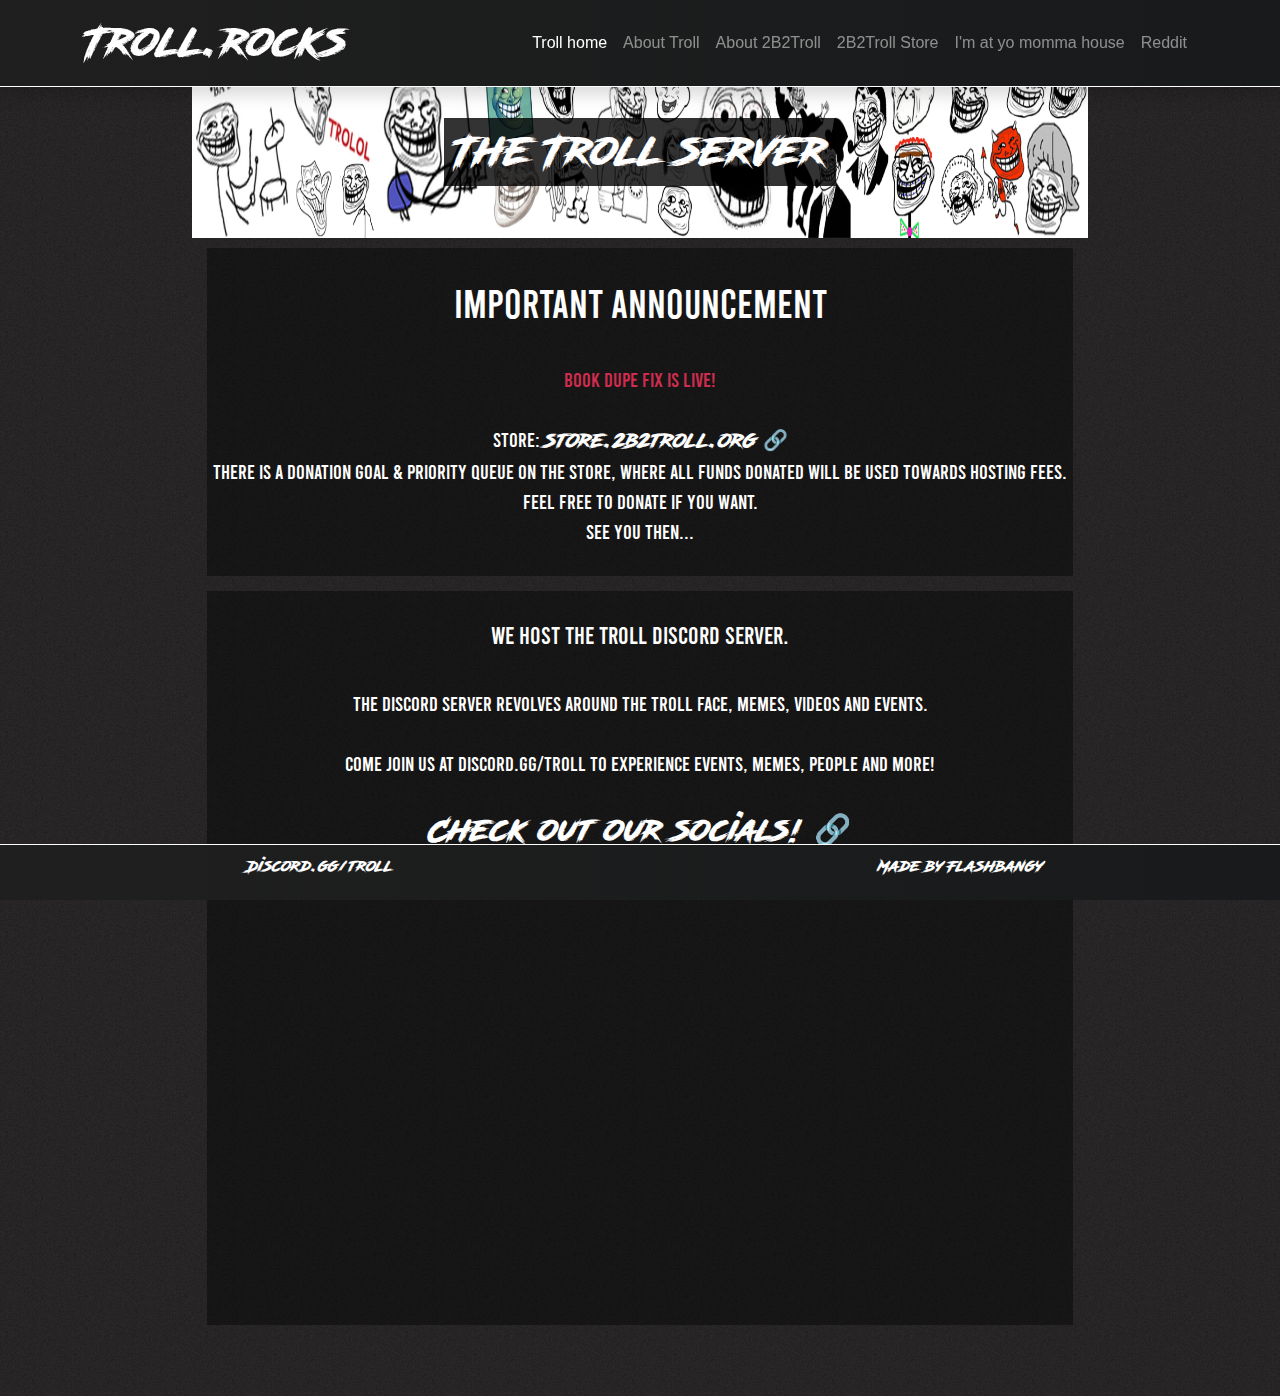
==== index.html @ dc2d990d "red text" ====
<!DOCTYPE html>
<html lang="en">
<head>
    <link rel="stylesheet" href="css/custom.css">
    <link rel="stylesheet" href="css/bootstrap.min.css">
   <script src="/js/jquery.slim.min.js"></script>
   <script src="/js/bootstrap.bundle.min.js"></script>
    <meta property="og:title" content="Trolled">
    <meta name="author" content="twitter.com/Flashbangy">
    <meta property="og:type" content="Website">
    <meta property="og:image" content="https://upload.wikimedia.org/wikipedia/en/9/9a/Trollface_non-free.png">
    <meta property="og:url" content="https://troll.rocks/">
    <meta property="og:site_name" content="Troll-Discord">
    <meta property="og:description" content="For all your trolling needs...">
    <meta name="keywords" content="Trolling, troll, Discord-Server, Events">
    <meta name="theme-color" content="#212529">
    <meta charset="UTF-8">
    <meta name="viewport" content="width=device-width, initial-scale=1.0, shrink-to-fit=no">
    <link rel="shortcut icon" href="https://cdn.discordapp.com/attachments/704473936368238592/751508022886531132/icon.png" />
    <title>Trolled</title>
</head>

<body>
  <header id="site-header" >    
      <nav class="navbar navbar-expand-lg navbar-dark  shadow fixed-top" >
          <div class="container" >
            <a class="navbar-brand" href="index.html">Troll.rocks</a>
            <button class="navbar-toggler" type="button" data-toggle="collapse" data-target="#navbarResponsive" aria-controls="navbarResponsive" aria-expanded="false" aria-label="Toggle navigation">
                <span class="navbar-toggler-icon"></span>
            </button>
            <div class="collapse navbar-collapse" id="navbarResponsive">
              <ul class="navbar-nav ml-auto">
                <li class="nav-item active">
                  <a class="nav-link active" href="index.html">Troll home</a>
                </li>
                <li class="nav-item">
                  <a class="nav-link" href="about.html">About Troll</a>
                </li>
                <li class="nav-item">
                  <a class="nav-link" href="2b2troll.html">About 2B2Troll</a>
                </li>
                <li class="nav-item">
                  <a class="nav-link" href="https://store.2b2troll.org/">2B2Troll Store</a>
                </li>
                <li class="nav-item">
                  <a class="nav-link" href="https://cdn.discordapp.com/attachments/704473936368238592/751142157024231475/atzomamas.webm">I'm at yo momma house</a>
                </li>
                <li class="nav-item">
                  <a class="nav-link" href="https://www.reddit.com/r/trollface/">Reddit</a>
                </li>
              </ul>
            </div>
          </div>
        </nav>
  </header>
  <!-- Header, nav and links -->
  <!-- Container, content, rows and collum's-->
    <container>
        <main>
            <div class="row">
              <div class="col-md-12" style="padding:0px;padding-bottom:10px">
                <div class="mchead"> 
                  <img src="/img/banner.png" alt="Arena" height="182" width="100%">
                  <h1 class="mcheadder" style="background-color:rgba(0, 0, 0, 0.8);padding:10px;">
                      The Troll server
                  </h1>
                </div>
              </div>
              <div class="col-md-12">
                <div class="maintext">
                  <h1>IMPORTANT ANNOUNCEMENT</h1>
                  <br>
                  <a style="color:#CE2D4F;">Book dupe fix is live!</a> 
                  <br><br>
                  Store: <a class="link"  href=" https://store.2b2troll.org/"> store.2b2troll.org 🔗</a> <br>
                  There is a donation goal & priority queue on the store, where all funds donated will be used towards hosting fees. Feel free to donate if you want. <br>
                  See you then...  <br>
                </div>
            </div>
                    <div class="col-md-12">
                        <div class="maintext">
                          <h4>We host the Troll discord server.</h4>
                          <br>
                          The discord server revolves around the troll face, memes, videos and events.
                          <br>
                          <br>
                          Come join us at Discord.gg/troll to experience events, memes, people and more!
                          <br>
                          <br>
                          <a class="socials" href="about.html">Check out our socials! 🔗</a>
                        </div>
                    </div>
                 
                    <div class="col-md-12">
                      <div class="maintext">
                        <div>
                          <iframe class="fpvid" src="https://www.youtube.com/embed/4Ip2SoxfM7w" frameborder="0" allowfullscreen></iframe>
                          <iframe class="fpvid" src="https://www.youtube.com/embed/CHujiR-cyKw" frameborder="0" allowfullscreen></iframe>
                       </div>
                      </div>
                  </div>
              

                </div>
             </div>
        </main>
    </container>
  <!-- Container, content, rows and collum's-->
  <!--footer, links-->
    <footer id="site-footer">
      <div class="row" style="padding-top: 10px!important;padding-left: 0px;padding-right: 0px;">
        <div class="col-md-6">
          <a class="footer-brand"  href="https://www.discord.gg/Troll">Discord.gg/troll</a>
        </div>
        <div class="col-md-6">
          <a class="footer-brand"  href="https://twitter.com/Flashbangy"> Made by Flashbangy</a>
        </div>
      </div>
    </footer>
  <!--footer, links-->
</body>
</html>
---- css/custom.css ----
.container {
      width: 100%;
      height: 100%;
  }
  main {
      padding-top: 56px;
          width: 100%;
          height: 100%;
          padding-bottom: 56px;
          padding:auto;
          margin:auto;

  }
  .troll {
      display: block;
      margin-left: auto;
      margin-right: auto;
      width: 50%;
  }
  .masthead {
  font-family: RoadRage !important;
    height: 50px;
    min-height: 500px;
    background-size: cover;
    background-position: center;
    background-repeat: no-repeat;
  }
  #site-footer {
    color: white;
    margin-top: 150px;
    height: 56px;
    background-color: #9fa3a5;
  }
  .nalian{
      margin-top: 56px;
  }
  body {
    background-image: url('/img/download.png');
    height:100%;
    width: 100%;

  }
  footer{
    border-top: 1px solid white;
    font-family: RoadRage !important;
    position: fixed;
    left: 0;
    bottom: 0;
    width: 100%;
    background: linear-gradient(to right, #1F1F1F, #181a1b);
    color: white;
    text-align: center;
  }
  .navbar{
    border-bottom: 1px solid white;
    background: linear-gradient(to right, #1F1F1F, #181a1b);
  }
  .row{
    margin: 0px !important;

  }
  @font-face {
    font-family: RoadRage;
    src: url('/font/Road_Rage.otf');
  }
  @font-face {
    font-family: Bebas;
    src: url('/font/Bebas-Regular.otf');
  }
  .mcheadder{
    font-family: RoadRage !important;
    position: absolute;
    top: 50%;
    left: 50%;
    transform: translate(-50%, -50%);
    color: white;
  }
  .maintext{

    text-align: center;
    color:white;
    font-size: 20px !important;
    font-family: Bebas !important;
    background-color:rgba(0, 0, 0, 0.4);
    padding-top: 30px;
    padding-bottom: 30px;
    margin-bottom: 15px;
    
  }

  .navbar-brand{
    font-family: RoadRage !important;
    color:white!important;
  }
  .footer-brand{
    font-size: 15px!important;
    color:white!important;
    padding: 5px!important;
  }
  .discordlink{
    font-family: RoadRage !important;
    color:white!important;
    font-size: 20px!important;
  }
  .homemain{
    width: 1100px;
    width: 50%;
    margin: 0 auto;
  }
  .banner{
    width: 100%;
    padding-top: 50px;
  }
  .fpvid{
    width: 40vh   !important;
    height: 40vh   !important;
  }

  /* Extra small devices (phones, 600px and down) */
@media only screen and (max-width: 600px) {
 main{  
    max-width: 100%!important;
}
.navbar-brand{
  font-size: 30px!important;
}
}
/* Small devices (portrait tablets and large phones, 600px and up) */
@media only screen and (min-width: 600px) 
{
  main{  
     max-width: 100%!important;
 
   }
   .navbar-brand{
    font-size: 30px!important;
  }
 }
/* Medium devices (landscape tablets, 768px and up) */
@media only screen and (min-width: 768px) {
  main{  
     max-width: 90%!important;
   }
   .navbar-brand{
      font-size: 40px!important;
   }
 }

/* Large devices (laptops/desktops, 992px and up) */
@media only screen and (min-width: 992px) {
  main{  
     max-width: 80%!important;
 
   }
 }

/* Extra large devices (large laptops and desktops, 1200px and up) */
@media only screen and (min-width: 1200px) {
  main{ 
     max-width: 70%!important;
 
   }
 }
 .socials{
   font-size: 30px;
   font-family: RoadRage !important;
   color: white;
 }
 .link{
    font-size: 20px;
    font-family: RoadRage !important;
    color: white;
 }
 .maintextna{

  color:white;
  font-size: 20px !important;
  font-family: Bebas !important;
  background-color:rgba(0, 0, 0, 0.4);
  padding-top: 30px;
  padding-bottom: 30px;
  padding: 20px;
  margin-bottom: 15px;
  
}
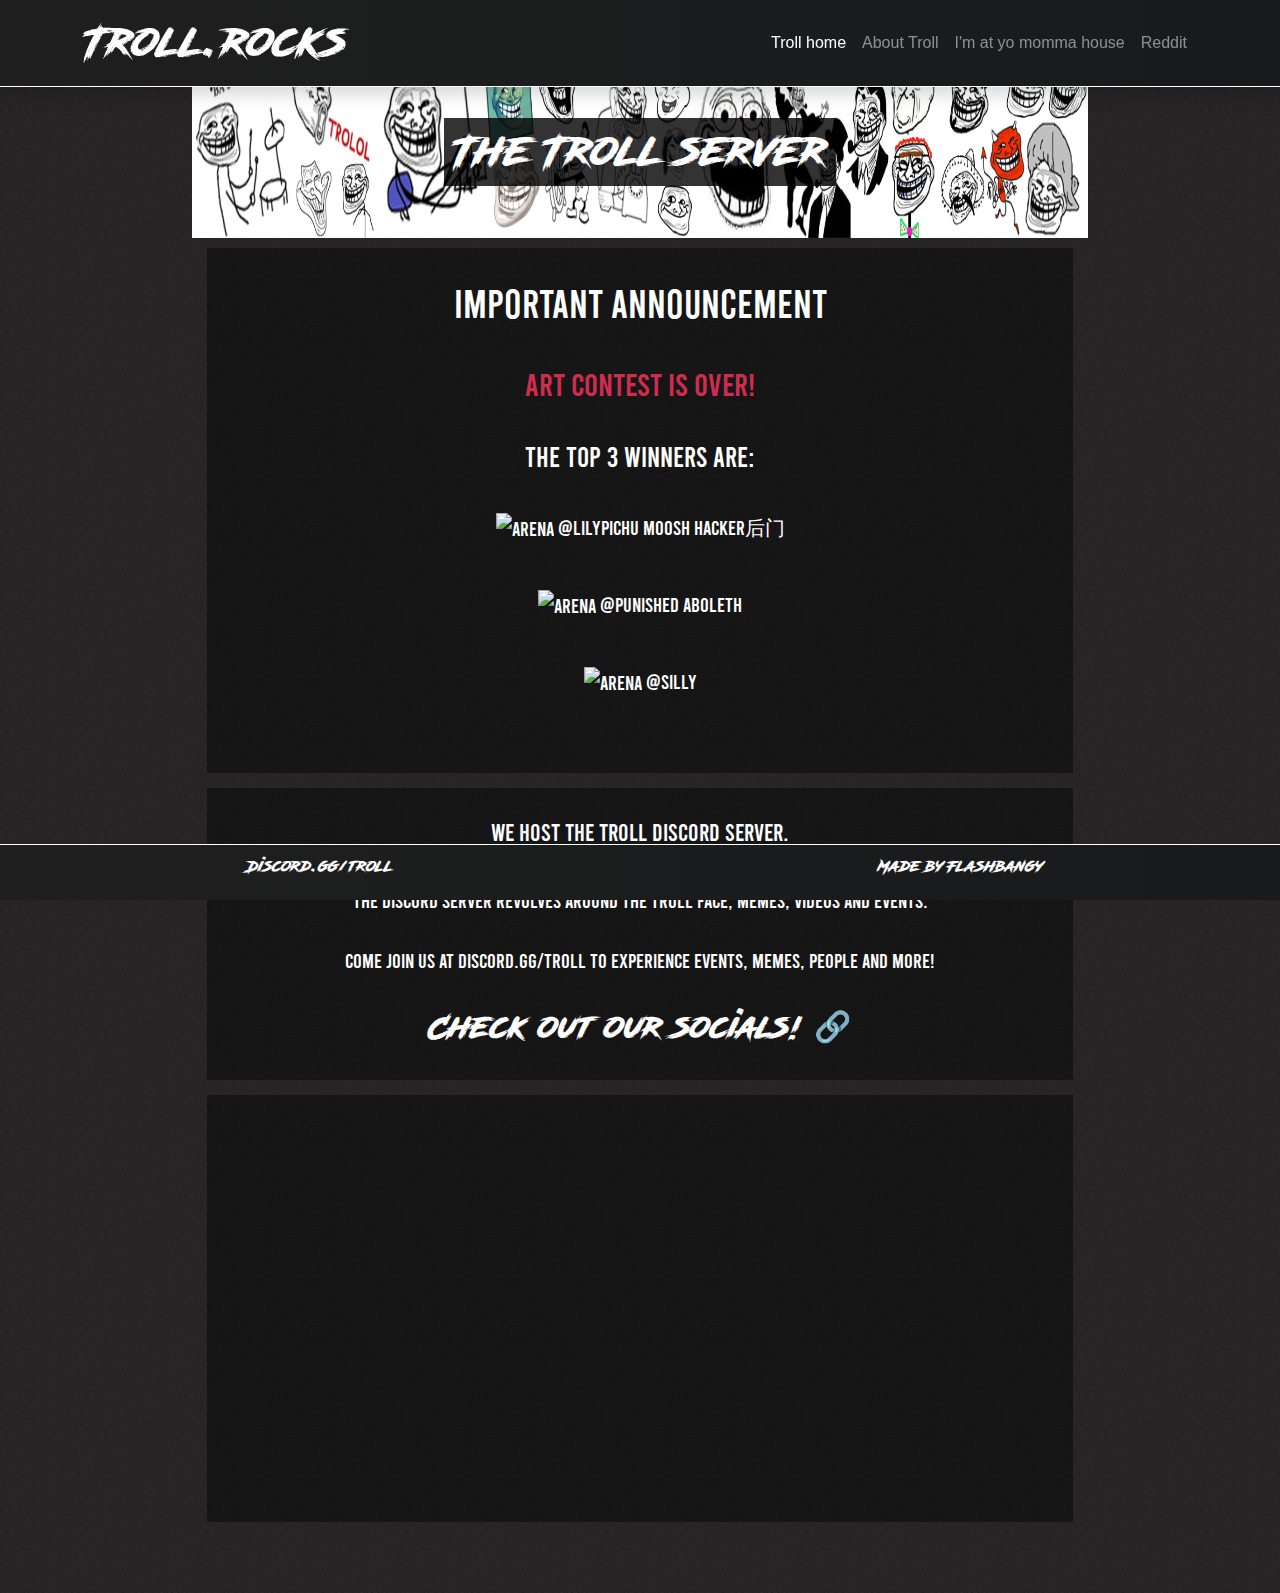
==== commit 055e24c4: "contest" ====
--- a/index.html
+++ b/index.html
@@ -37,12 +37,6 @@
                   <a class="nav-link" href="about.html">About Troll</a>
                 </li>
                 <li class="nav-item">
-                  <a class="nav-link" href="2b2troll.html">About 2B2Troll</a>
-                </li>
-                <li class="nav-item">
-                  <a class="nav-link" href="https://store.2b2troll.org/">2B2Troll Store</a>
-                </li>
-                <li class="nav-item">
                   <a class="nav-link" href="https://cdn.discordapp.com/attachments/704473936368238592/751142157024231475/atzomamas.webm">I'm at yo momma house</a>
                 </li>
                 <li class="nav-item">
@@ -70,11 +64,25 @@
                 <div class="maintext">
                   <h1>IMPORTANT ANNOUNCEMENT</h1>
                   <br>
-                  <a style="color:#CE2D4F;">Book dupe fix is live!</a> 
-                  <br><br>
-                  Store: <a class="link"  href=" https://store.2b2troll.org/"> store.2b2troll.org 🔗</a> <br>
-                  There is a donation goal & priority queue on the store, where all funds donated will be used towards hosting fees. Feel free to donate if you want. <br>
-                  See you then...  <br>
+                  <h2><a style="color:#CE2D4F;">ART CONTEST IS OVER!</a></h2>
+                  <br>
+                  <h3>The top 3 winners are:</h3>
+                  <br>
+                  <p>
+                    <img src="https://cdn.discordapp.com/attachments/739488910647885874/836915460649910312/finished_artwork.png" alt="Arena" height="100%" width="100%"> 
+                    @lilypichu moosh hacker后门
+                  </p>
+                  <br>
+                  <p>
+                    <img src="https://cdn.discordapp.com/attachments/835658909628366848/835658953710764042/oh_god.png" alt="Arena" height="100%" width="100%">                   
+                    @Punished Aboleth
+                  </p>
+                  <br>
+                  <p>
+                    <img src="https://cdn.discordapp.com/attachments/739488910647885874/833500611701112892/trollportrait.png " alt="Arena" height="100%" width="100%">  
+                    @silly
+                  </p>
+                  <br> 
                 </div>
             </div>
                     <div class="col-md-12">
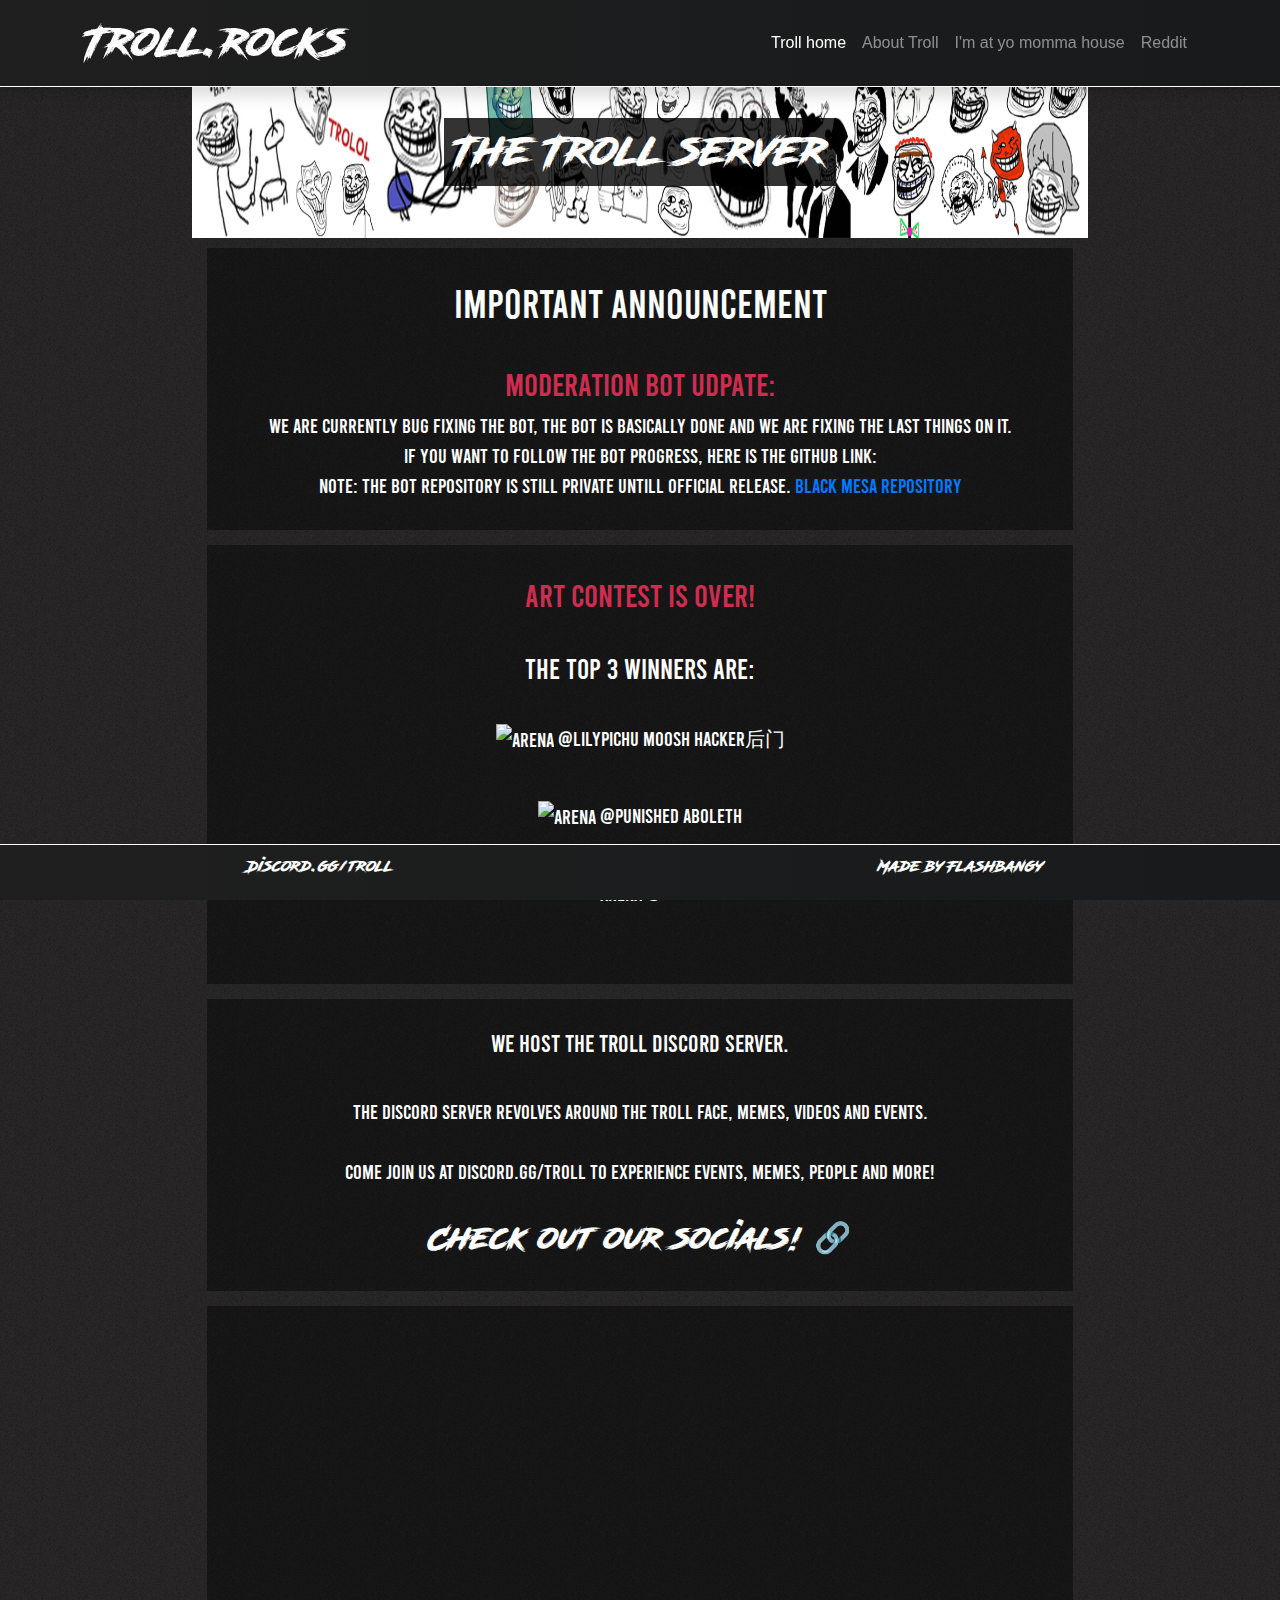
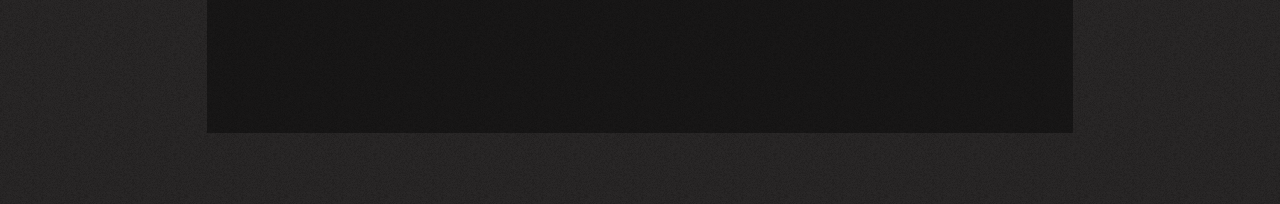
==== commit ba059fdf: "ann change" ====
--- a/index.html
+++ b/index.html
@@ -64,24 +64,47 @@
                 <div class="maintext">
                   <h1>IMPORTANT ANNOUNCEMENT</h1>
                   <br>
+                  <h2><a style="color:#CE2D4F;">Moderation bot udpate:</a></h2>
+                    We are currently bug fixing the bot, the bot is basically done and we are fixing the last things on it.
+                    <br>
+                    If you want to follow the bot progress, here is the github link:
+                    <br>
+                    NOTE: THE BOT REPOSITORY IS STILL PRIVATE UNTILL OFFICIAL RELEASE.
+                    <a href="https://github.com/blackmesadev">Black mesa repository</a>
+
+                  </div>
+              </div>
+              <div class="col-md-12">
+                <div class="maintext">
                   <h2><a style="color:#CE2D4F;">ART CONTEST IS OVER!</a></h2>
                   <br>
                   <h3>The top 3 winners are:</h3>
                   <br>
+
+                  <div class="imageframe">
                   <p>
                     <img src="https://cdn.discordapp.com/attachments/739488910647885874/836915460649910312/finished_artwork.png" alt="Arena" height="100%" width="100%"> 
                     @lilypichu moosh hacker后门
                   </p>
+                </div>
+
                   <br>
+
+                  <div class="imageframe">
                   <p>
                     <img src="https://cdn.discordapp.com/attachments/835658909628366848/835658953710764042/oh_god.png" alt="Arena" height="100%" width="100%">                   
                     @Punished Aboleth
                   </p>
+                </div>
                   <br>
+
+                  <div class="imageframe">
                   <p>
                     <img src="https://cdn.discordapp.com/attachments/739488910647885874/833500611701112892/trollportrait.png " alt="Arena" height="100%" width="100%">  
                     @silly
                   </p>
+                </div>
+
                   <br> 
                 </div>
             </div>
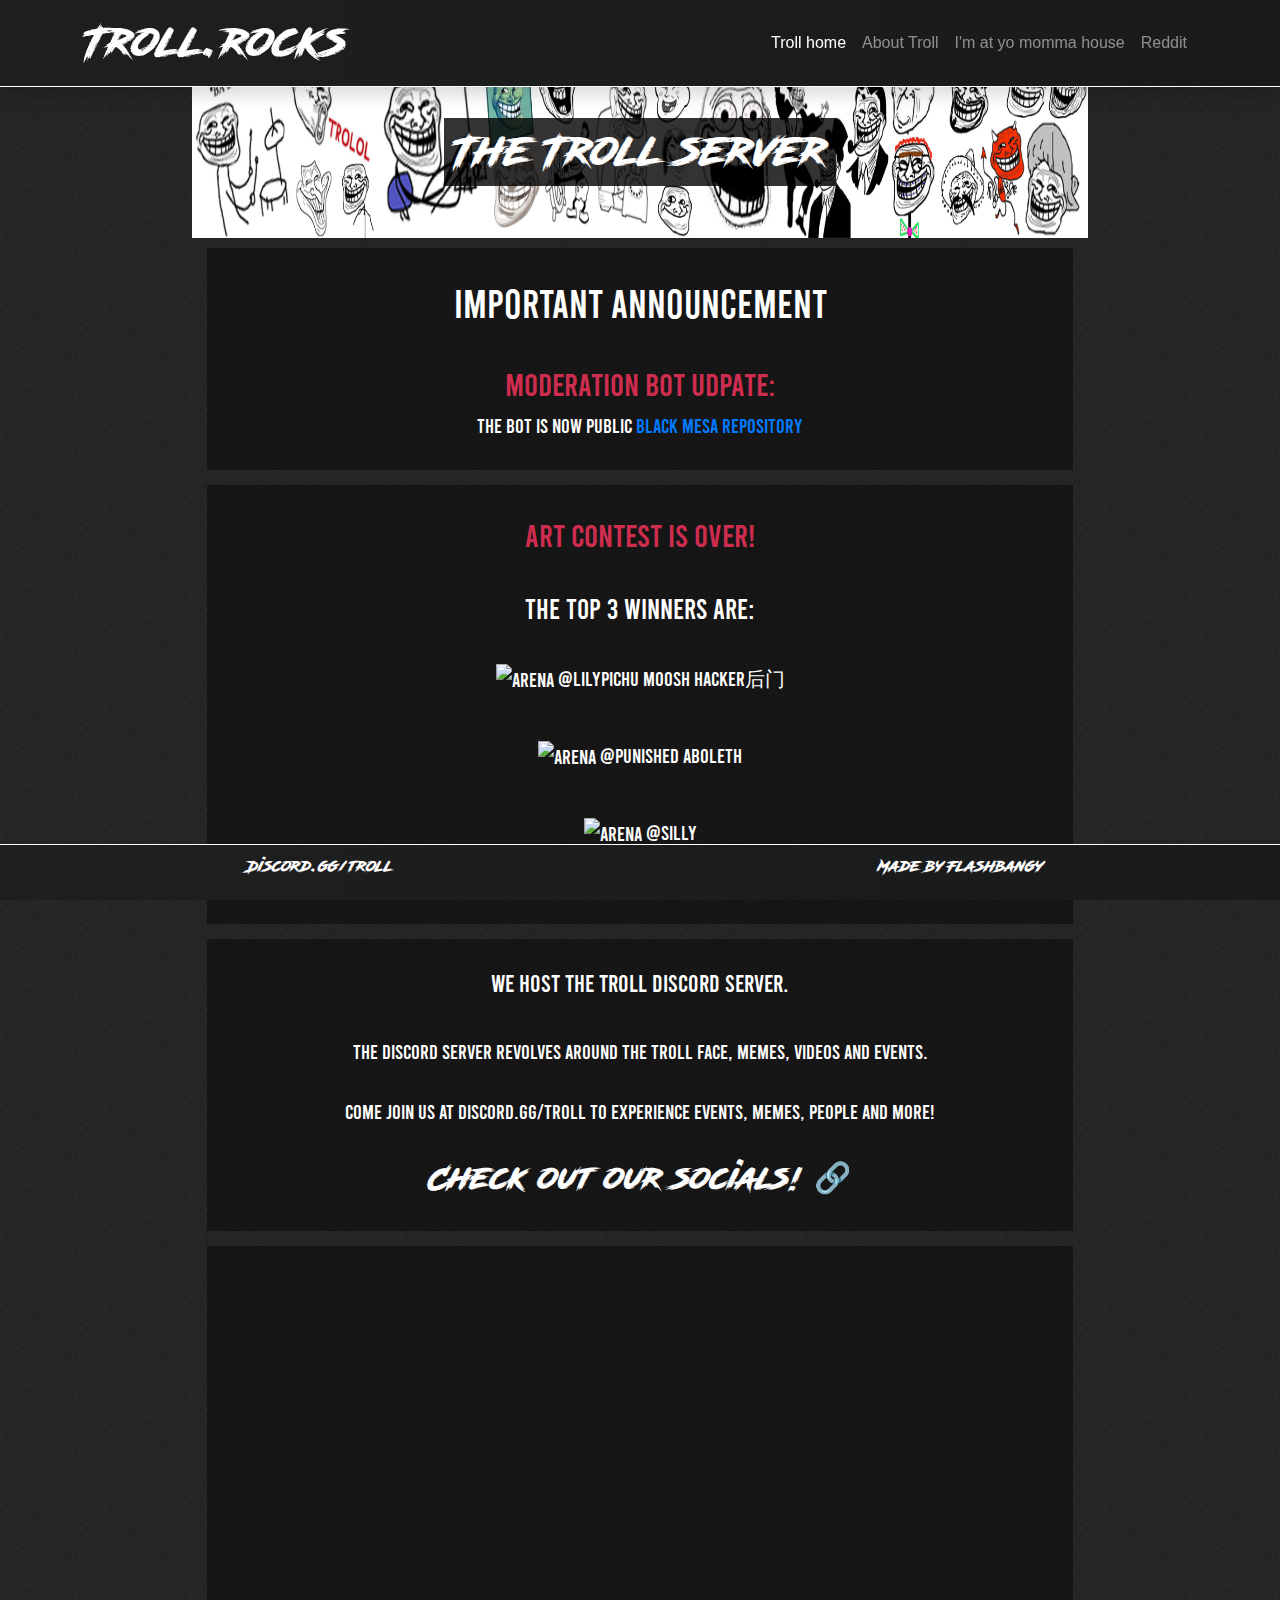
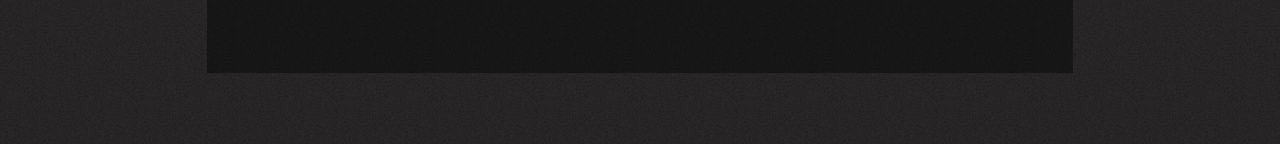
==== commit 6ba8f428: "Announcement change" ====
--- a/index.html
+++ b/index.html
@@ -65,11 +65,7 @@
                   <h1>IMPORTANT ANNOUNCEMENT</h1>
                   <br>
                   <h2><a style="color:#CE2D4F;">Moderation bot udpate:</a></h2>
-                    We are currently bug fixing the bot, the bot is basically done and we are fixing the last things on it.
-                    <br>
-                    If you want to follow the bot progress, here is the github link:
-                    <br>
-                    NOTE: THE BOT REPOSITORY IS STILL PRIVATE UNTILL OFFICIAL RELEASE.
+                      The bot is now public
                     <a href="https://github.com/blackmesadev">Black mesa repository</a>
 
                   </div>
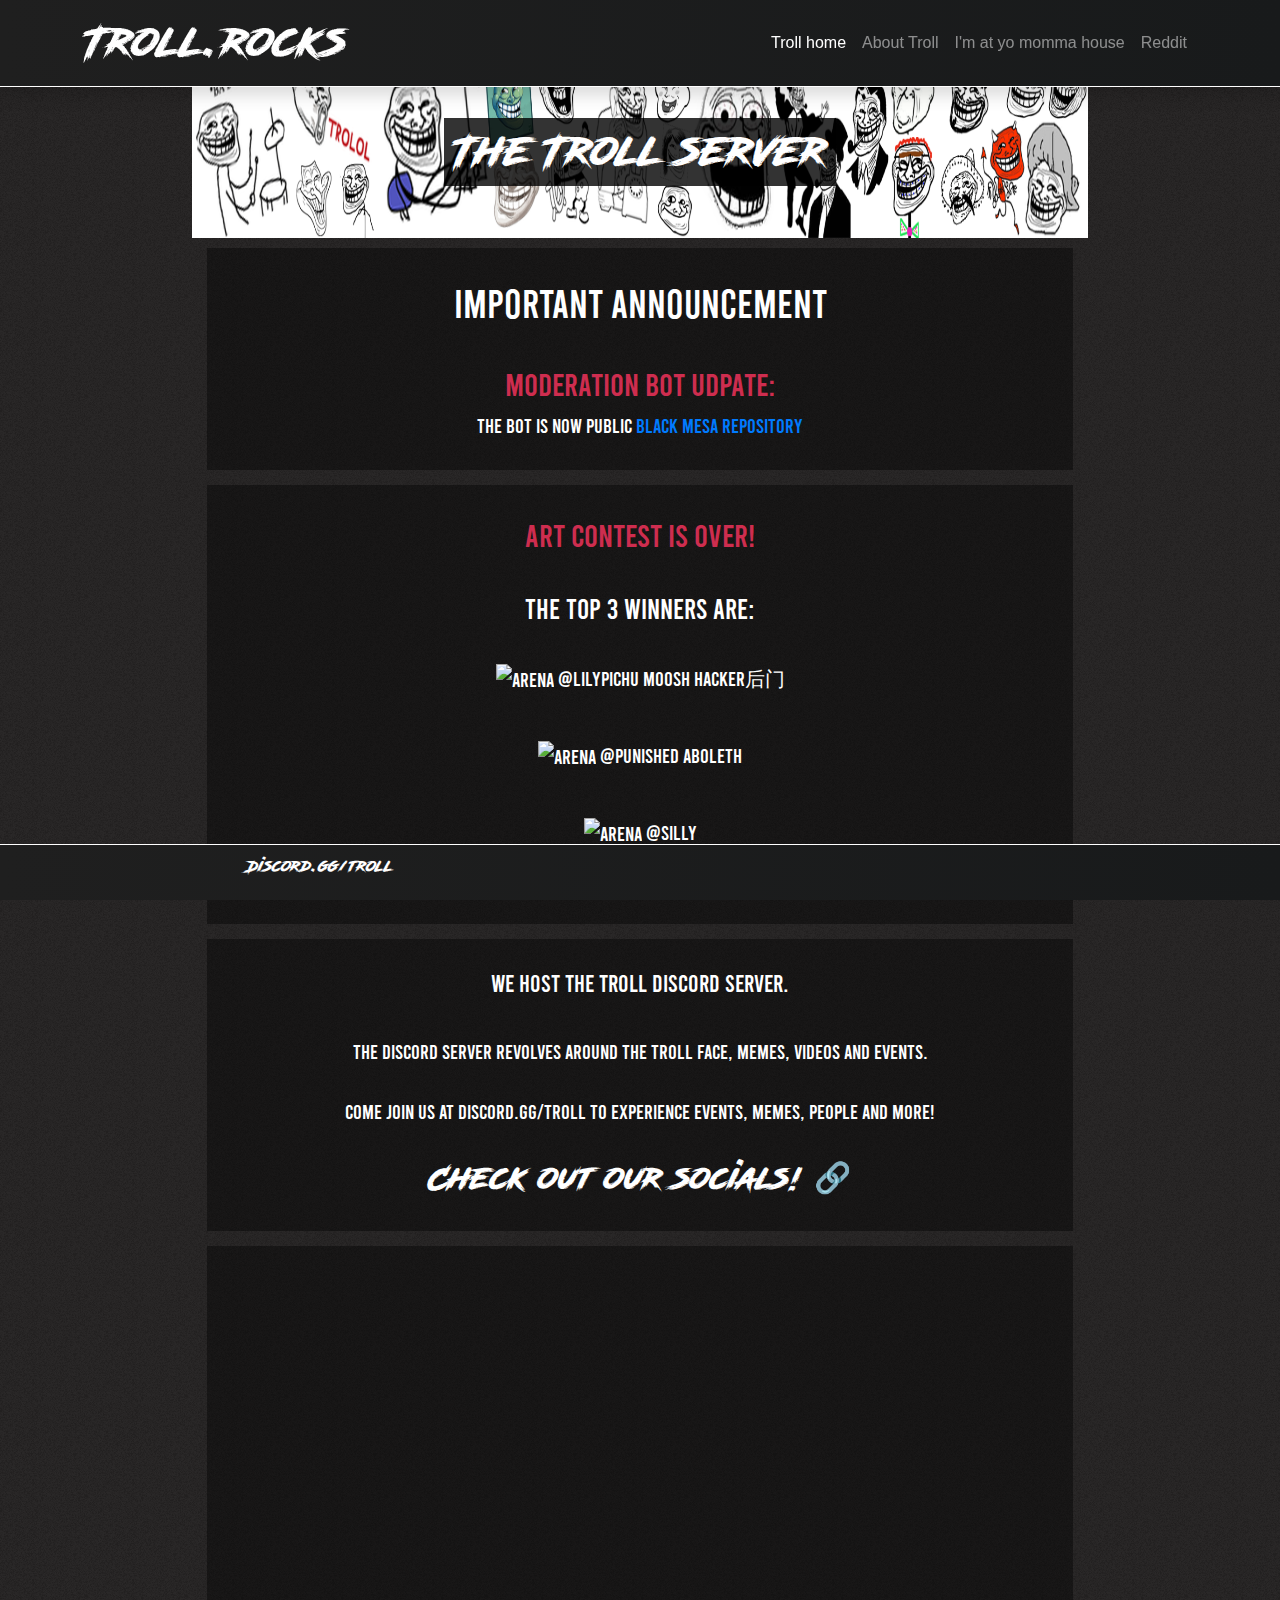
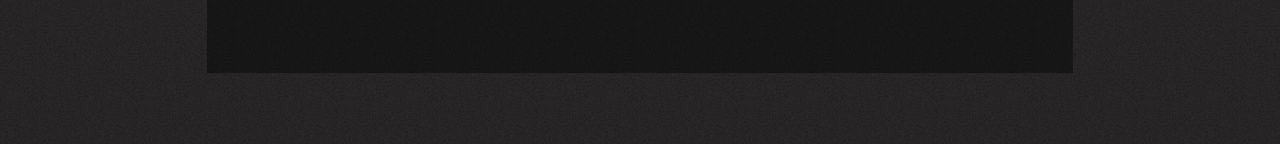
==== commit 3fed33ce: "footer change" ====
--- a/index.html
+++ b/index.html
@@ -140,7 +140,7 @@
           <a class="footer-brand"  href="https://www.discord.gg/Troll">Discord.gg/troll</a>
         </div>
         <div class="col-md-6">
-          <a class="footer-brand"  href="https://twitter.com/Flashbangy"> Made by Flashbangy</a>
+          <a class="footer-brand"  href=""></a>
         </div>
       </div>
     </footer>
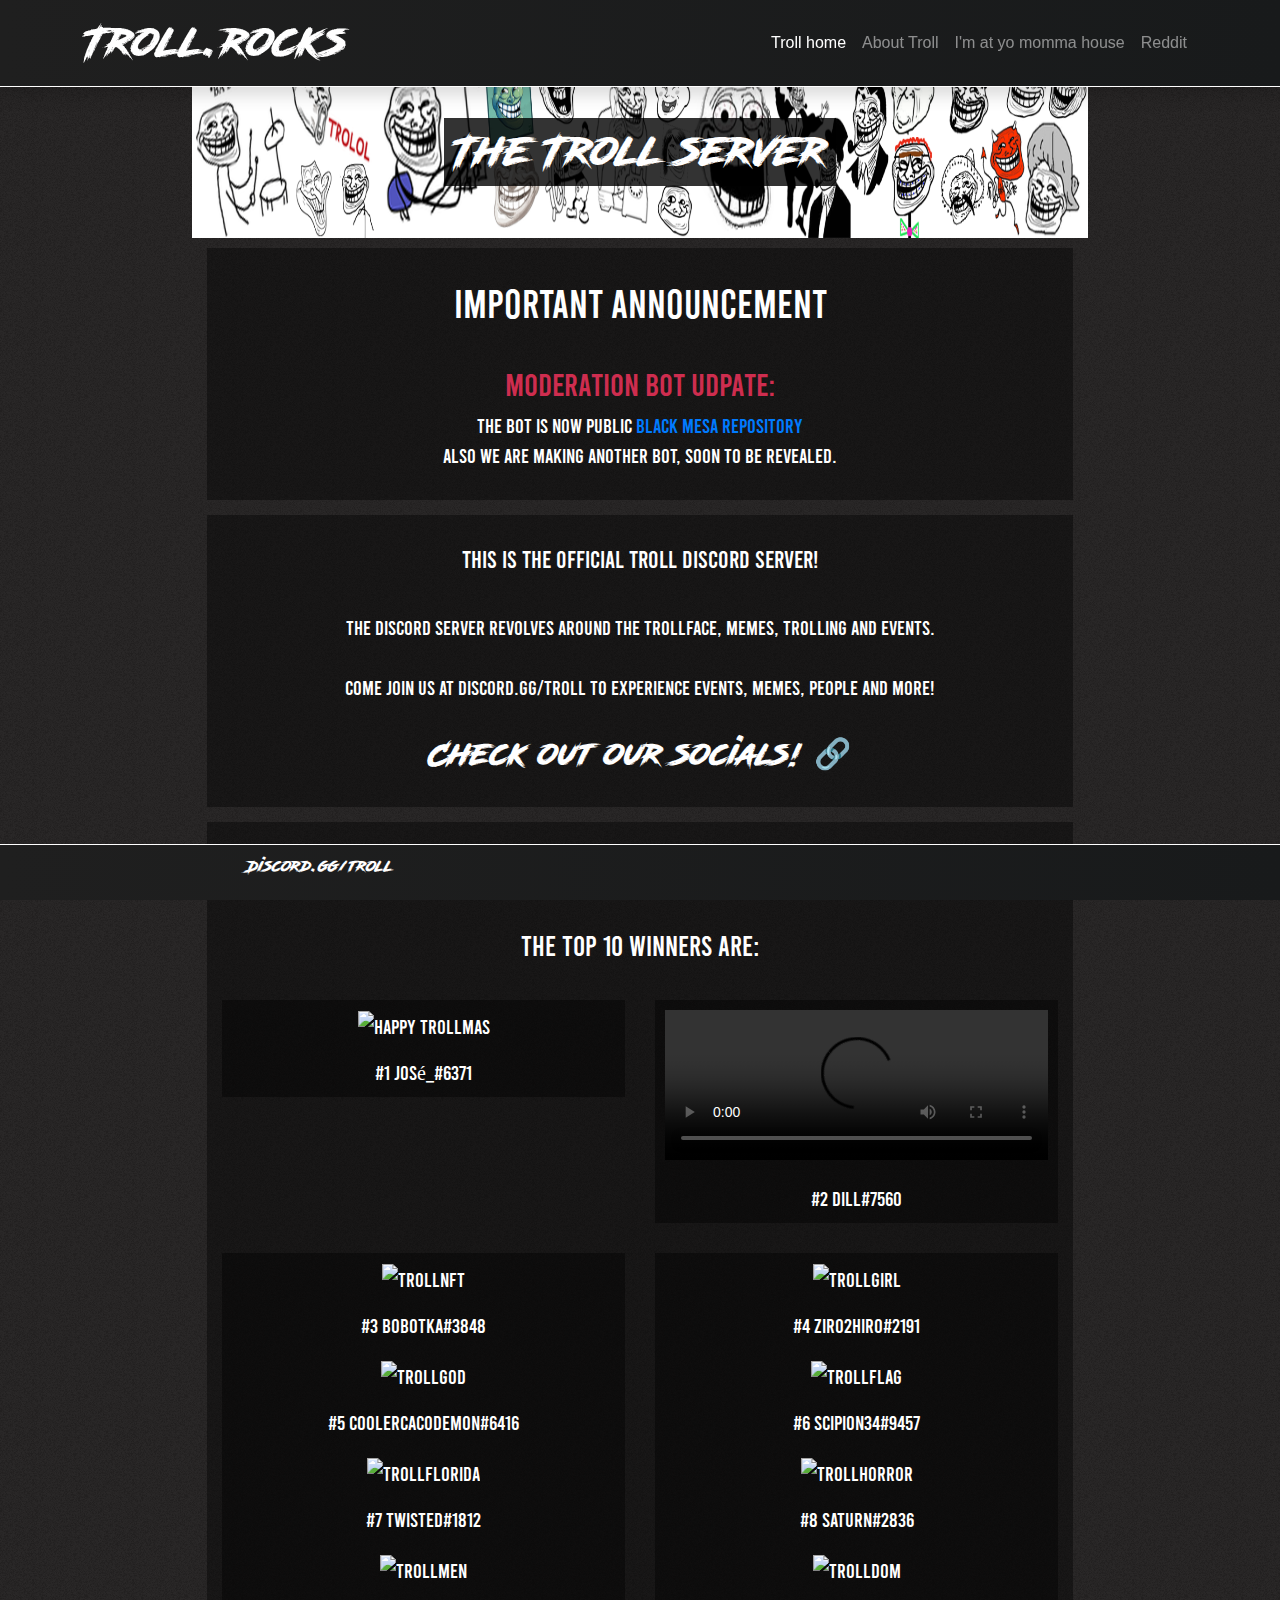
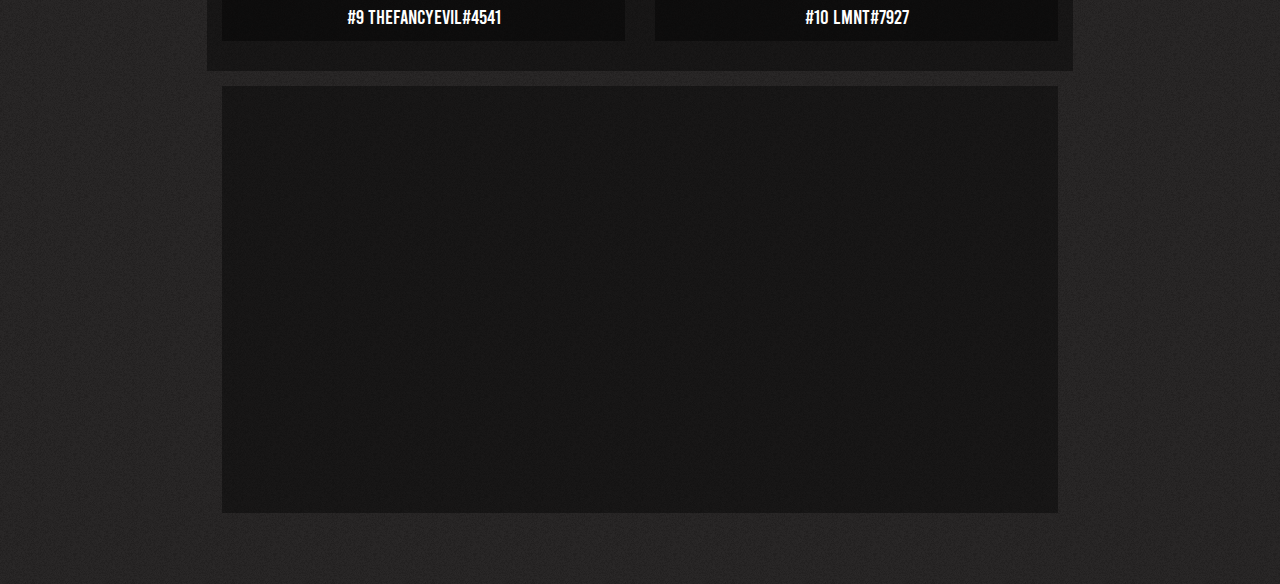
==== commit 9b02fd8d: "update 2022" ====
--- a/index.html
+++ b/index.html
@@ -6,13 +6,13 @@
    <script src="/js/jquery.slim.min.js"></script>
    <script src="/js/bootstrap.bundle.min.js"></script>
     <meta property="og:title" content="Trolled">
-    <meta name="author" content="twitter.com/Flashbangy">
+    <meta name="author" content="Flashy#1984">
     <meta property="og:type" content="Website">
     <meta property="og:image" content="https://upload.wikimedia.org/wikipedia/en/9/9a/Trollface_non-free.png">
     <meta property="og:url" content="https://troll.rocks/">
     <meta property="og:site_name" content="Troll-Discord">
     <meta property="og:description" content="For all your trolling needs...">
-    <meta name="keywords" content="Trolling, troll, Discord-Server, Events">
+    <meta name="keywords" content="Trolling, troll, Discord-Server, Events, Troll Discord Server">
     <meta name="theme-color" content="#212529">
     <meta charset="UTF-8">
     <meta name="viewport" content="width=device-width, initial-scale=1.0, shrink-to-fit=no">
@@ -67,56 +67,131 @@
                   <h2><a style="color:#CE2D4F;">Moderation bot udpate:</a></h2>
                       The bot is now public
                     <a href="https://github.com/blackmesadev">Black mesa repository</a>
-
+                    <br>
+                    Also we are making another bot, soon to be revealed.
                   </div>
               </div>
               <div class="col-md-12">
                 <div class="maintext">
-                  <h2><a style="color:#CE2D4F;">ART CONTEST IS OVER!</a></h2>
-                  <br>
-                  <h3>The top 3 winners are:</h3>
-                  <br>
-
-                  <div class="imageframe">
-                  <p>
-                    <img src="https://cdn.discordapp.com/attachments/739488910647885874/836915460649910312/finished_artwork.png" alt="Arena" height="100%" width="100%"> 
-                    @lilypichu moosh hacker后门
-                  </p>
-                </div>
-
-                  <br>
-
-                  <div class="imageframe">
-                  <p>
-                    <img src="https://cdn.discordapp.com/attachments/835658909628366848/835658953710764042/oh_god.png" alt="Arena" height="100%" width="100%">                   
-                    @Punished Aboleth
-                  </p>
-                </div>
-                  <br>
-
-                  <div class="imageframe">
-                  <p>
-                    <img src="https://cdn.discordapp.com/attachments/739488910647885874/833500611701112892/trollportrait.png " alt="Arena" height="100%" width="100%">  
-                    @silly
-                  </p>
-                </div>
-
-                  <br> 
-                </div>
-            </div>
-                    <div class="col-md-12">
-                        <div class="maintext">
-                          <h4>We host the Troll discord server.</h4>
-                          <br>
-                          The discord server revolves around the troll face, memes, videos and events.
-                          <br>
-                          <br>
-                          Come join us at Discord.gg/troll to experience events, memes, people and more!
-                          <br>
-                          <br>
-                          <a class="socials" href="about.html">Check out our socials! 🔗</a>
-                        </div>
-                    </div>
+                  <h4>This is the official troll discord server!</h4>
+                  <br>
+                  The discord server revolves around the trollface, memes, trolling and events.
+                  <br>
+                  <br>
+                  Come join us at discord.gg/troll to experience events, memes, people and more!
+                  <br>
+                  <br>
+                  <a class="socials" href="about.html">Check out our socials! 🔗</a>
+                </div>
+            </div>
+              <div class="col-md-12">
+                <div class="maintext">
+                  <div class="row">
+                  <div class="col-md-12">
+                  <h2><a style="color:#CE2D4F;">XMAS ART CONTEST IS OVER!</a></h2>
+                  <br>
+                  <h3>The top 10 winners are:</h3>
+                  <br>
+                </div>
+                <div class="col-md-6">
+                  <div class="imageframe">
+                  <p>
+                    <img src="https://cdn.discordapp.com/attachments/739488910647885874/920858901451272203/283_Sem_Titulo_20211215225239.png" alt="Happy trollmas" height="100%" width="100%"> 
+                  </p>
+                  #1  José_#6371
+                </div>
+              </div>
+                  <br>
+                  <div class="col-md-6">
+                  <div class="imageframe">
+                  <p>
+                    <video controls height="100%" width="100%">  
+                      <source src="/img/Troll.mp4" type="video/mp4">
+                    </video>
+                  </p>
+                #2  Dill#7560
+                </div>
+                  <br>
+                </div>
+
+                  <div class="col-md-6">
+                    <div class="imageframe">
+                    <p>
+                      <img src="https://cdn.discordapp.com/attachments/739488910647885874/922880021297778749/NFTroll.png" alt="trollnft" height="100%" width="100%">           
+                    </p>
+                  #3  Bobotka#3848
+                  </div>
+                </div>
+                
+                <div class="col-md-6">
+                  <div class="imageframe">
+                  <p>
+                    <img src="https://cdn.discordapp.com/attachments/739488910647885874/922548723974819910/sketch-1640022681491.jpg" alt="trollgirl" height="100%" width="100%">           
+                  </p>
+                #4 ZIRO2HIRO#2191
+                </div>
+              </div>
+
+            
+              <div class="col-md-6">
+                <div class="imageframe">
+                <p>
+                  <img src="https://cdn.discordapp.com/attachments/739488910647885874/921194822671425576/Untitled354_20211216170524.png" alt="trollgod" height="100%" width="100%">           
+                </p>
+              #5 CoolerCacodemon#6416
+              </div>
+            </div>
+            
+              <div class="col-md-6">
+                <div class="imageframe">
+                <p>
+                  <img src="https://media.discordapp.net/attachments/920420410883977307/920420650932404244/trollflag.gif" alt="trollflag" height="100%" width="100%">           
+                </p>
+              #6 scipion34#9457
+              </div>
+            </div>
+
+              
+                <div class="col-md-6">
+                  <div class="imageframe">
+                  <p>
+                    <img src="https://cdn.discordapp.com/attachments/739488910647885874/921475186505678878/Troll_Art_Hotline_Miami.png" alt="trollflorida" height="100%" width="100%">           
+                  </p>
+                #7 Twisted#1812
+                </div>
+              </div>
+              
+              <div class="col-md-6">
+                <div class="imageframe">
+                <p>
+                  <img src="https://cdn.discordapp.com/attachments/739488910647885874/921051643749994526/20211216_224745.jpg" alt="trollhorror" height="100%" width="100%">           
+                </p>
+              #8  saturn#2836
+              </div>
+            </div>
+
+                
+                <div class="col-md-6">
+                  <div class="imageframe">
+                  <p>
+                    <img src="https://cdn.discordapp.com/attachments/739488910647885874/921404224452067399/finish_render.png" alt="trollmen" height="100%" width="100%">           
+                  </p>
+                #9  TheFancyEvil#4541
+                </div>
+              </div>
+              
+              <div class="col-md-6">
+                <div class="imageframe">
+                <p>
+                  <img src="https://cdn.discordapp.com/attachments/739488910647885874/920782371270295592/unknown.png" alt="trolldom" height="100%" width="100%">           
+                </p>
+              #10  LMNT#7927
+              </div>
+            </div>
+
+                </div>
+            </div>
+     
                  
                     <div class="col-md-12">
                       <div class="maintext">
@@ -126,7 +201,7 @@
                        </div>
                       </div>
                   </div>
-              
+                </div>
 
                 </div>
              </div>
--- a/css/custom.css
+++ b/css/custom.css
@@ -182,4 +182,9 @@
   padding: 20px;
   margin-bottom: 15px;
   
+}
+.imageframe{
+  padding: 10px;
+  background-color:rgba(0, 0, 0, 0.4);
+  
 }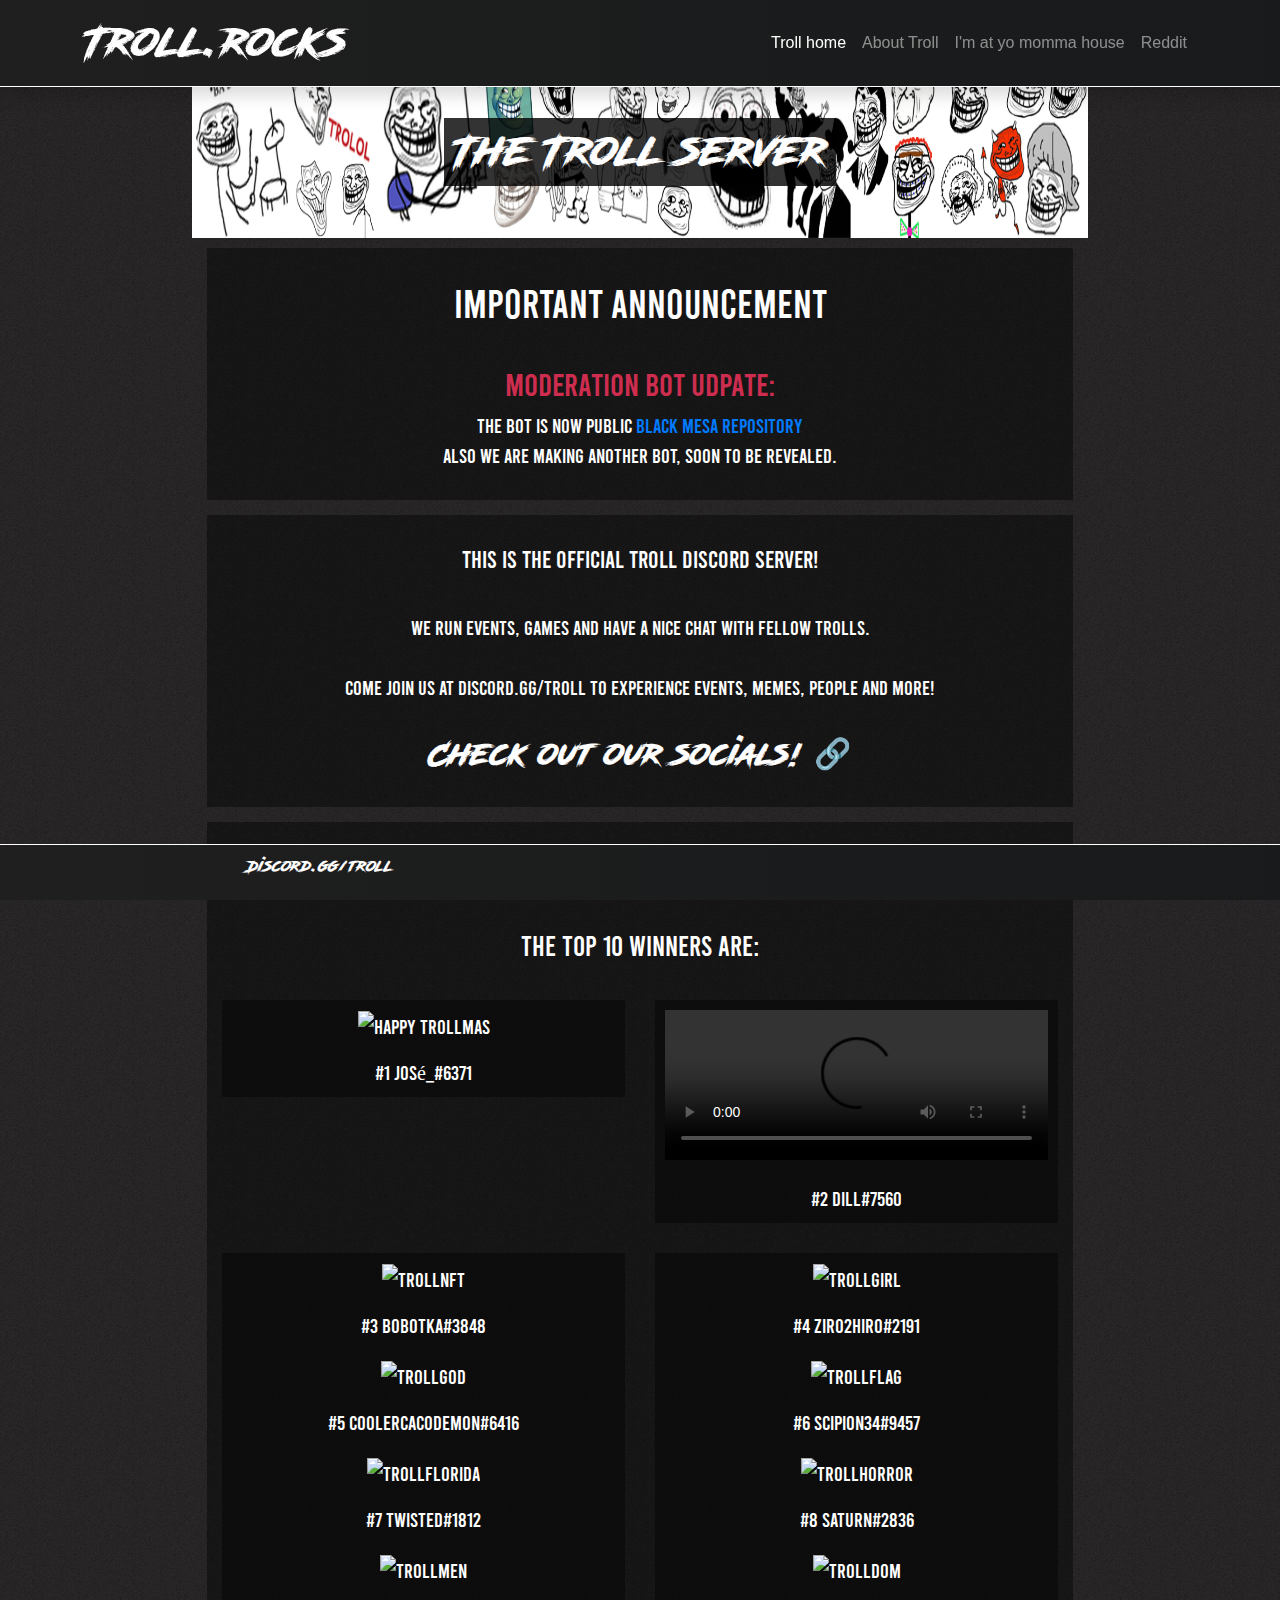
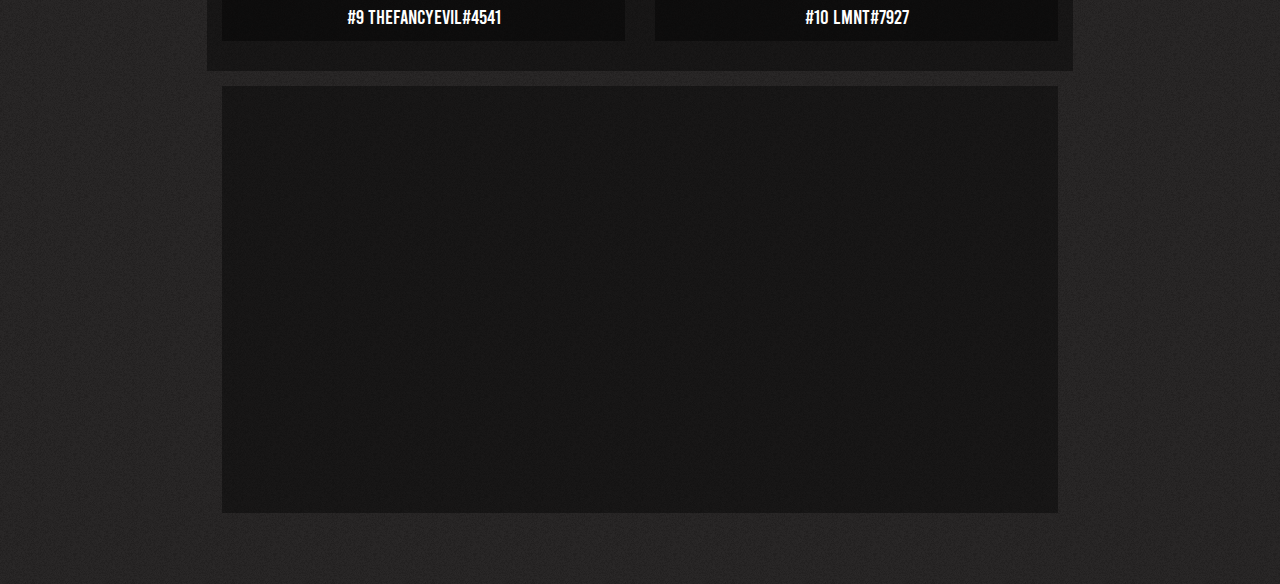
==== commit 20cea48b: "link change" ====
--- a/index.html
+++ b/index.html
@@ -37,10 +37,10 @@
                   <a class="nav-link" href="about.html">About Troll</a>
                 </li>
                 <li class="nav-item">
-                  <a class="nav-link" href="https://cdn.discordapp.com/attachments/704473936368238592/751142157024231475/atzomamas.webm">I'm at yo momma house</a>
+                  <a class="nav-link" href="https://www.discord.gg/GpRpmC3yJw">I'm at yo momma house</a>
                 </li>
                 <li class="nav-item">
-                  <a class="nav-link" href="https://www.reddit.com/r/trollface/">Reddit</a>
+                  <a class="nav-link" href="https://www.discord.gg/GpRpmC3yJw">Reddit</a>
                 </li>
               </ul>
             </div>
@@ -66,7 +66,7 @@
                   <br>
                   <h2><a style="color:#CE2D4F;">Moderation bot udpate:</a></h2>
                       The bot is now public
-                    <a href="https://github.com/blackmesadev">Black mesa repository</a>
+                    <a href="https://www.discord.gg/GpRpmC3yJw">Black mesa repository</a>
                     <br>
                     Also we are making another bot, soon to be revealed.
                   </div>
@@ -75,7 +75,7 @@
                 <div class="maintext">
                   <h4>This is the official troll discord server!</h4>
                   <br>
-                  The discord server revolves around the trollface, memes, trolling and events.
+                  We run events, games and have a nice chat with fellow trolls.
                   <br>
                   <br>
                   Come join us at discord.gg/troll to experience events, memes, people and more!
@@ -212,7 +212,7 @@
     <footer id="site-footer">
       <div class="row" style="padding-top: 10px!important;padding-left: 0px;padding-right: 0px;">
         <div class="col-md-6">
-          <a class="footer-brand"  href="https://www.discord.gg/Troll">Discord.gg/troll</a>
+          <a class="footer-brand"  href="https://www.discord.gg/GpRpmC3yJw">Discord.gg/troll</a>
         </div>
         <div class="col-md-6">
           <a class="footer-brand"  href=""></a>
